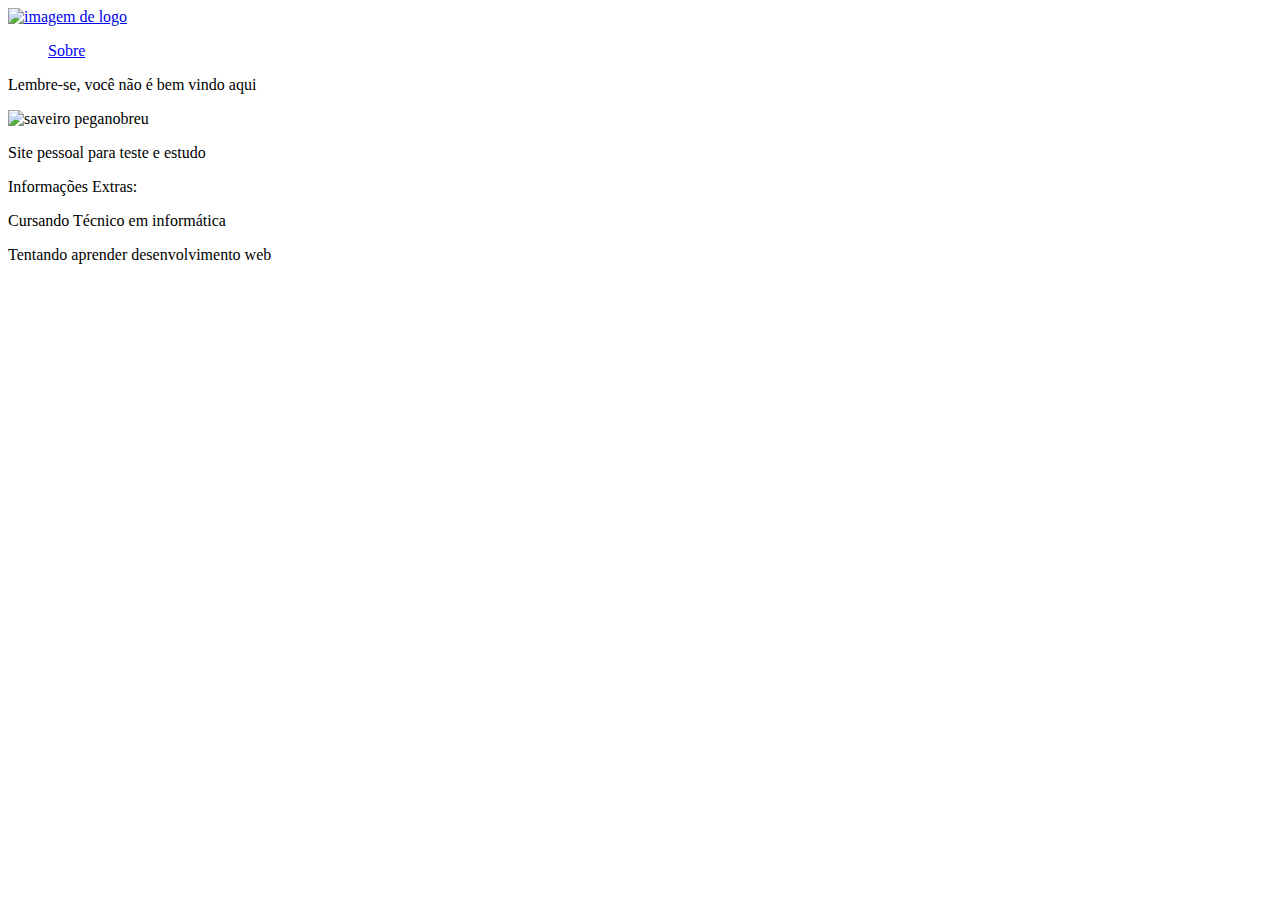
==== index.html @ 5eaf531f "home-page" ====
<!DOCTYPE html>
<html lang="pt_br">
  <head>
    <meta charset="UTF-8"> 
    <meta name="viewport" content="width=device-width, initial-scale=1.0">
    <link href="https://fonts.googleapis.com/css?family=Vollkorn:400,400i,700" rel="stylesheet">
    <link rel="shortcut icon" href="./assets/favicon.ico">
    <link rel="stylesheet" href="./public/styles/main.css">
    <title>Document</title>
  </head>
  <body>
    <header class="header">
      <a href="#" class="topo"><img src="./assets/github-logo.svg" alt="imagem de logo"></a>
      <nav>
        <ul style="list-style: none;">
          <li><a href="./views/personal.html">Sobre</a></li>
        </ul> 
      </nav> 
    </header>

    <main>
      <div id="conteudo">
        <div id="content">
          <div id="sobre" class="citacao col-wide" data-anime="left">
            <p>Lembre-se, você não é bem vindo aqui</p>
          </div>

          <div id="imagem" data-anime="left"><img src="./assets/saveiro-peganobreu.jpg" alt="saveiro peganobreu"></div>

          <div class="citacao col-wide" data-anime="left">
            <p>Site pessoal para teste e estudo</p>
          </div>

          <div id="informacoes" class="citacao col-wide" data-anime="left">          
            <p>Informações Extras:</p>
            <p>Cursando Técnico em informática</p>
            <p>Tentando aprender desenvolvimento web</p>
          </div>
        </div>
      </div>
    </main>
    <script src="./public/js/script.js"></script>
  </body>
</html>
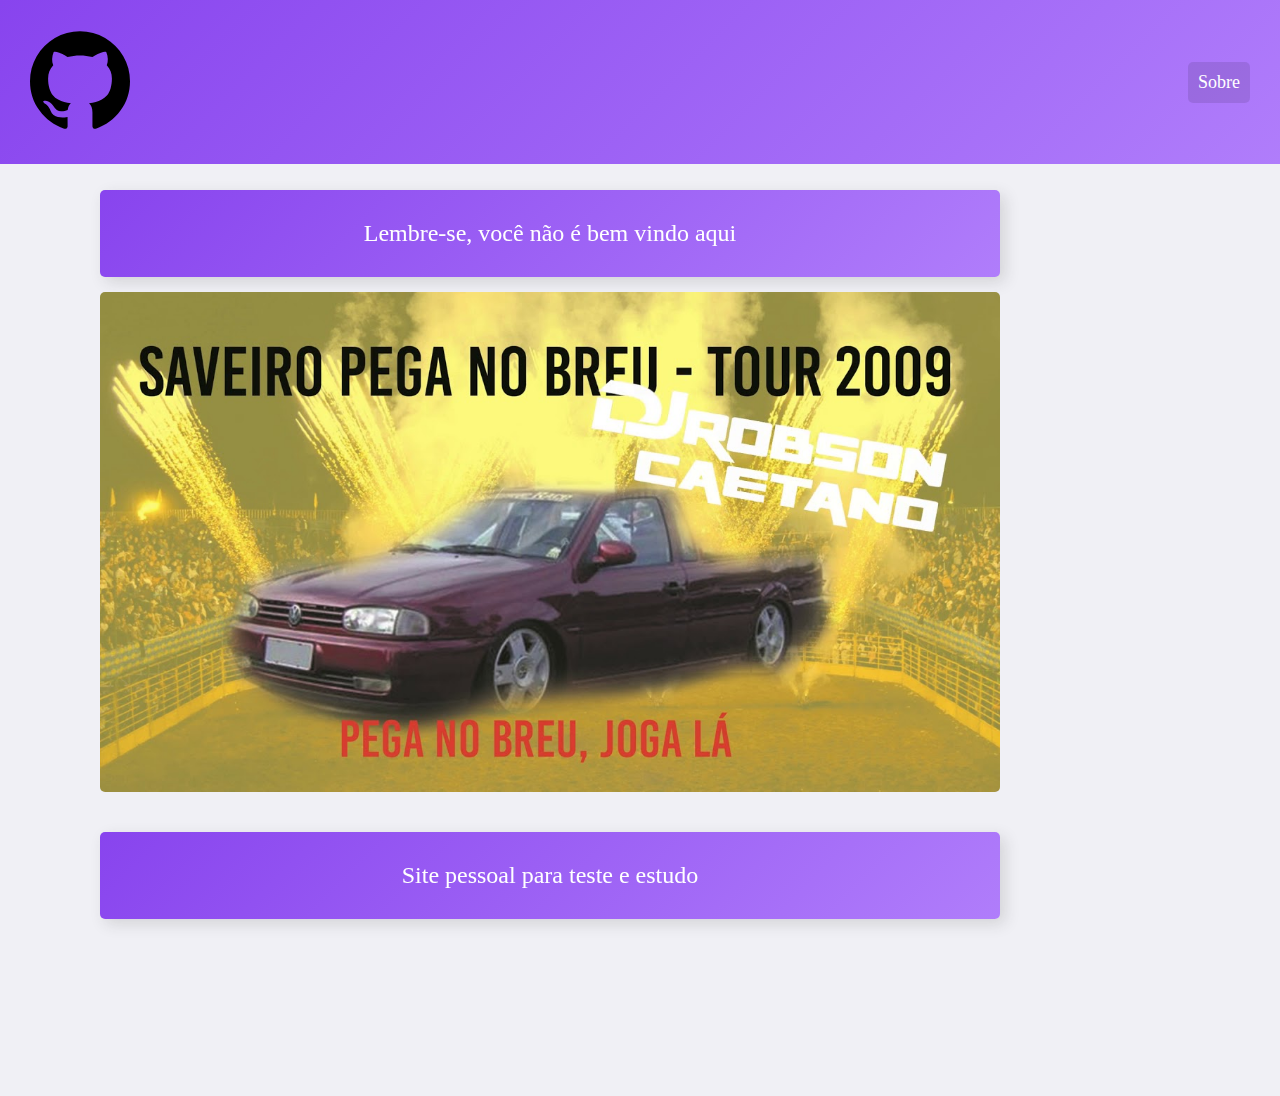
==== commit 6ff1b2ef: "Update index.html" ====
--- a/index.html
+++ b/index.html
@@ -6,7 +6,7 @@
     <link href="https://fonts.googleapis.com/css?family=Vollkorn:400,400i,700" rel="stylesheet">
     <link rel="shortcut icon" href="./assets/favicon.ico">
     <link rel="stylesheet" href="./public/styles/main.css">
-    <title>Document</title>
+    <title>Personal Site</title>
   </head>
   <body>
     <header class="header">
@@ -41,4 +41,4 @@
     </main>
     <script src="./public/js/script.js"></script>
   </body>
-</html>+</html>
--- a/public/styles/main.css
+++ b/public/styles/main.css
@@ -0,0 +1,152 @@
+* {
+  font-family: "Volkorn", Georgia, Serif;
+}
+
+body {
+  background-color: #f0f0f5;
+  -webkit-font-smoothing: antialiased;
+  padding: 0px;
+  margin: 0px;
+}
+
+.header {
+  grid-area: header;
+  background: linear-gradient(135deg, #8844ee, #B07DFB);
+  padding: 30px;
+  align-items: center;
+  display: flex;
+  justify-content: space-between;
+}
+
+
+.header nav ul {
+  display: flex;
+  flex-wrap: wrap;
+}
+
+.header nav a {
+  display: block;
+  padding: 10px;
+  color: white;
+  font-size: 1.125em;
+  background: rgba(0,0,0,.1);
+  border-radius: 5px;
+  transition: 0.1s;
+  text-decoration: none;
+}
+
+.header nav a:hover {
+  background: rgba(0,0,0,.5);
+}
+
+.header li + li {
+  margin-left: 30px;
+  text-decoration: none;
+}
+
+.header img {
+  width: 100px;
+  height: 100px;
+}
+
+.header logo {
+  display: flex;
+  text-align: center;
+}
+
+#content {
+
+  max-width: 1000px;
+  
+  align-items: center;
+  justify-content: center;
+}
+
+#sobre {
+  background-color: #8844ee;
+  color: white;
+
+  padding: 30px;
+  border-radius: 5px;
+
+  margin-top: 26px;
+  margin-bottom: 15px;
+
+  display: flex;
+
+  align-items: center;
+  justify-content: center;
+
+  text-align: center;
+}
+
+#content #imagem img{
+  width: 900px;
+  height: 500px;
+
+  border-radius: 5px;
+
+  display: inline-flex;
+
+  margin-left: 10%;
+  margin-right: 10%;
+}
+
+.citacao{
+  margin-bottom: 0;
+  margin-left: 10%;
+  margin-top: 36px;
+  padding: 30px;
+  border-radius: 5px;
+  box-shadow: 5px 5px 15px 0px rgba(44,44,44,0.15);
+  background: linear-gradient(135deg, #8844ee, #B07DFB);
+}
+
+.citacao p {
+  font-size: 1.5em;
+  text-align: center;
+  max-width: 500px;
+  margin: 0 auto;
+  color: white;
+}
+
+[data-anime] {
+  opacity: 0;
+  transition: .3s;
+}
+
+[data-anime="left"] {
+  transform: translate3d(-50px, 0, 0);
+}
+
+[data-anime="right"] {
+  transform: translate3d(50px, 0, 0);
+}
+
+[data-anime="top"] {
+  transform: translate3d(0, -50px, 0);
+}
+
+[data-anime].animate {
+  opacity: 1;
+  transform: translate3d(0px, 0px, 0px);
+}
+
+@media (max-width: 760px) {
+  .header {
+    grid-template-columns: auto;
+  }
+  .logo {
+    margin-bottom: 20px;
+  }
+  .header nav a {
+    font-size: 1em;
+  }
+  .header li + li {
+    margin-left: 10px;
+  }
+  #imagem img{
+    width: 100px;
+    height: 50px;
+  }
+}